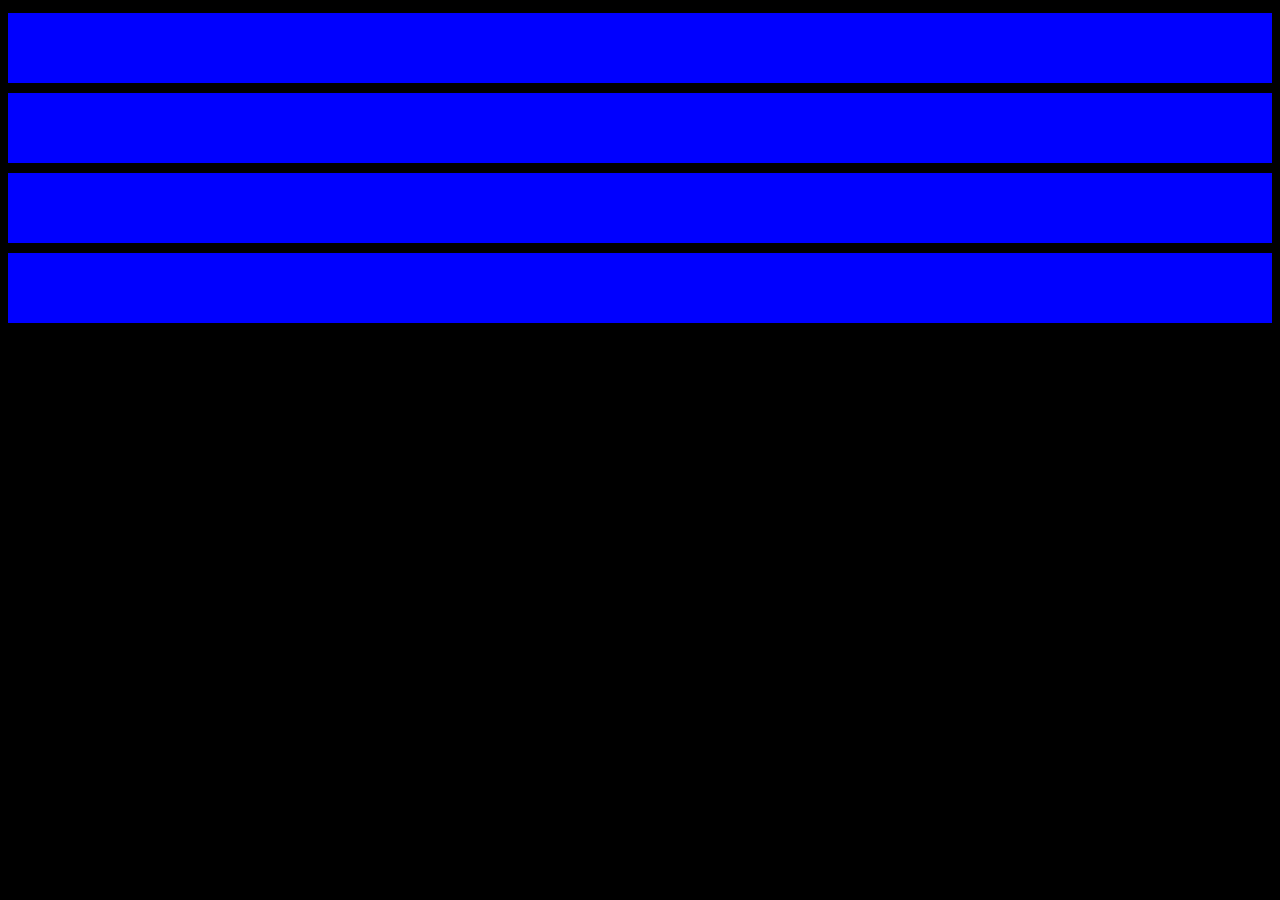
==== lab5p3.html @ 46ecfaa4 "Add files via upload" ====
<!DOCTYPE html>
<html>
    <style>
        html {
            background-color: black;
        }
        div {
            background-color: blue;
            margin-top: 5px;
            margin-bottom: 5px;
            width: 25%;
            height: 70px;
            float: left;
        }
    </style>
    <head>
        <meta charset="utf-8" />
        <title>lab5 p3</title>
    </head>
    <body>
        <script>
            for (var i = 1; i <= 16; i++) {
                var myDiv = document.createElement("div");
                document.body.appendChild(myDiv);
            }
            function random(number) {
                return Math.floor(Math.random() * number);
            }
            function bgChange() {
                var rndCol = 'rgb(' + random(255) + ',' + random(255) + ',' + random(255) + ')';
                return rndCol;
            }
            var divs = document.querySelectorAll('div');
            for (var i = 0; i < divs.length; i++) {
                if (i % 2 == 0) {
                    divs[i].onclick = function (e) {
                    e.target.style.backgroundColor = bgChange();
                    }
                }
                else { 
                    divs[i].onclick = function (e) {
                    e.target.style.backgroundColor = "yellow";}
                }
            }
        </script>
    </body>
</html>
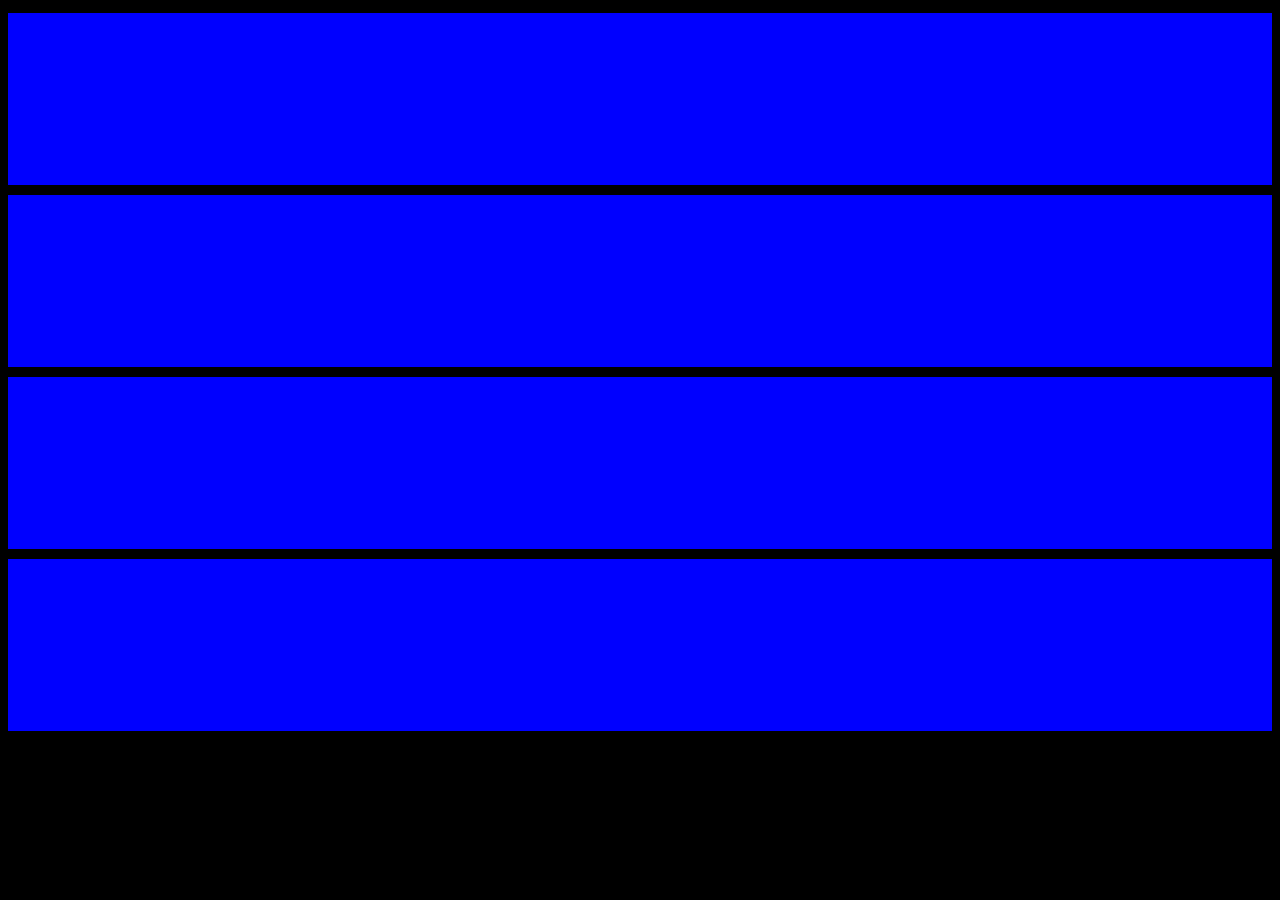
==== commit 375c83d1: "Add files via upload" ====
--- a/lab5p3.html
+++ b/lab5p3.html
@@ -9,7 +9,7 @@
             margin-top: 5px;
             margin-bottom: 5px;
             width: 25%;
-            height: 70px;
+            height: 172px;
             float: left;
         }
     </style>
